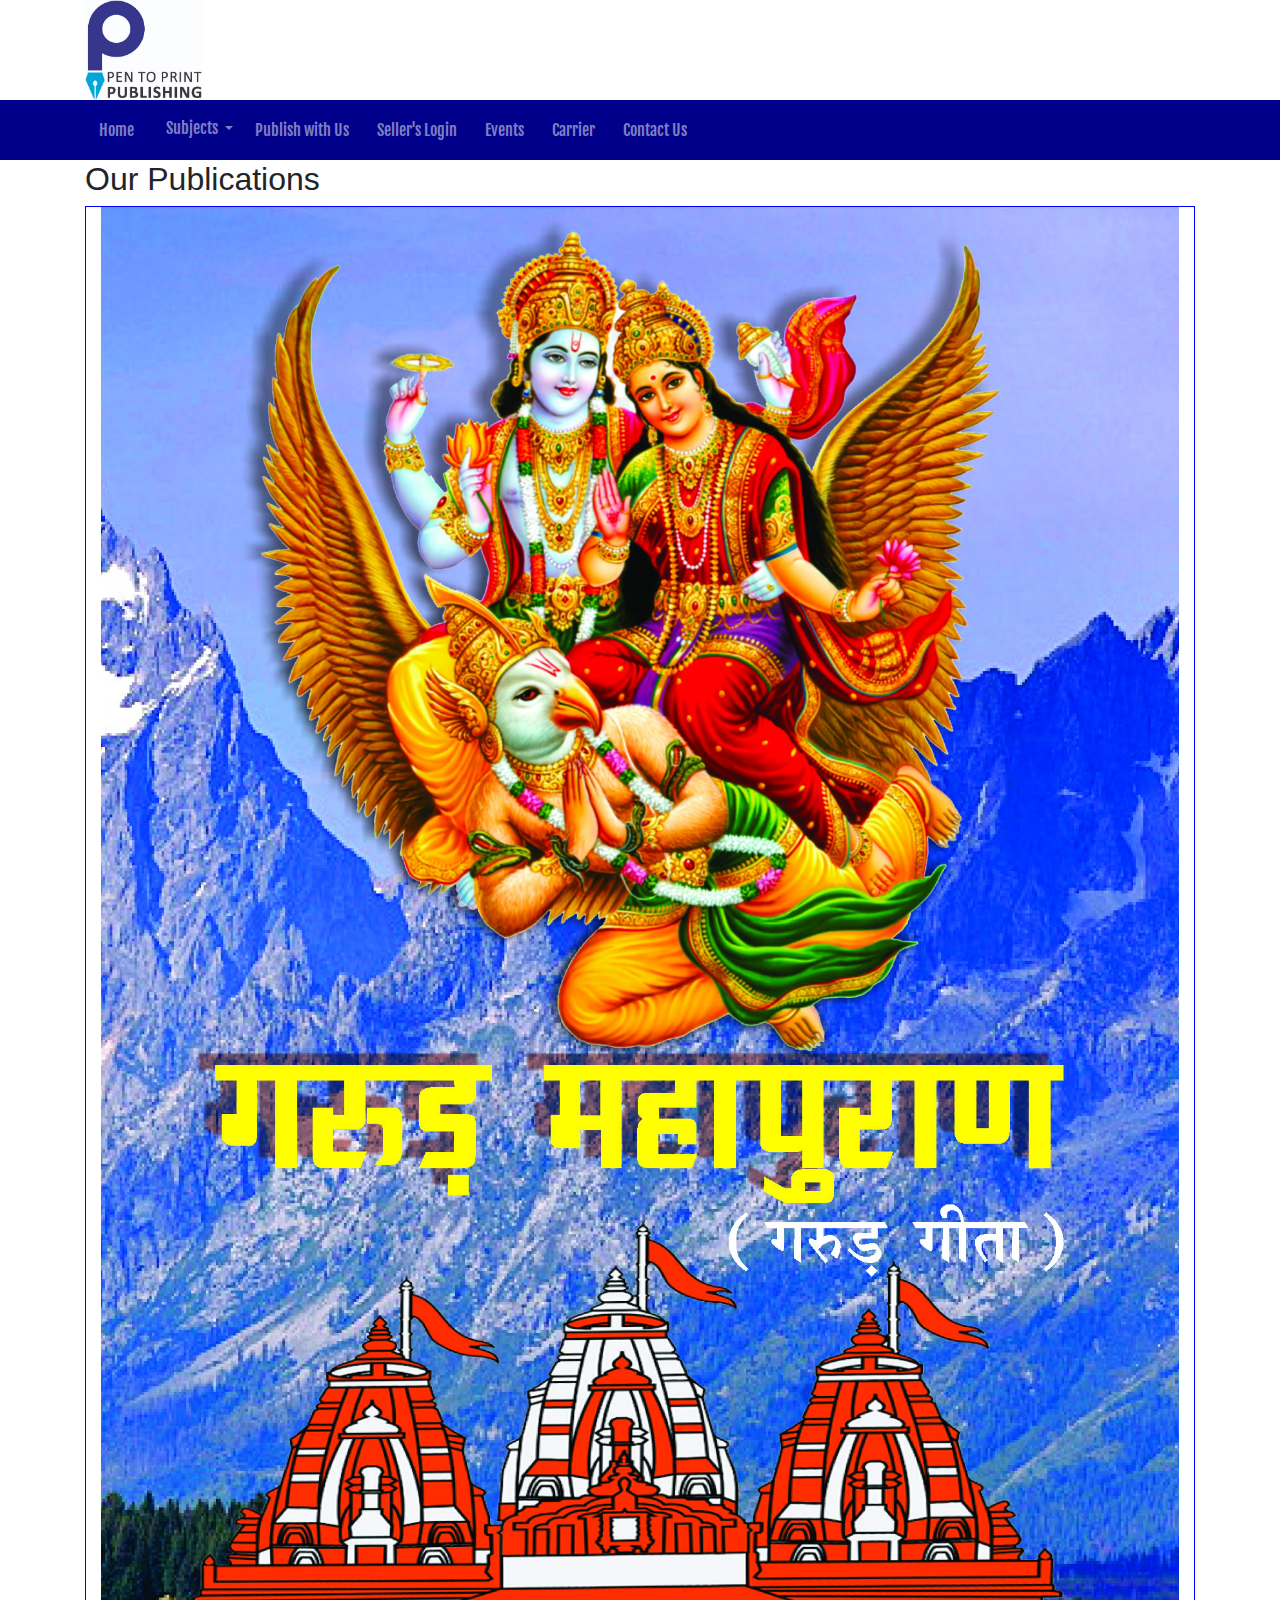
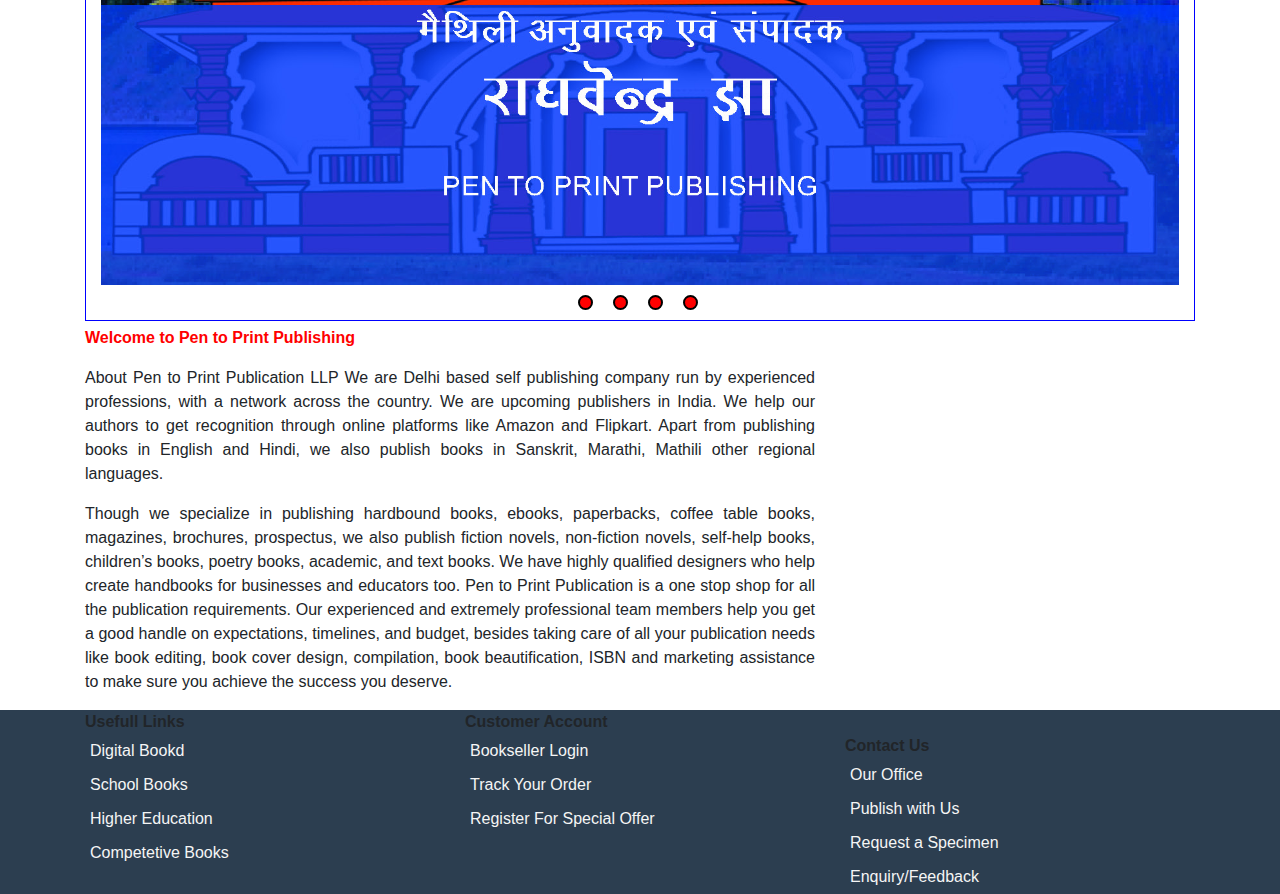
==== public/index.html @ 0af99d88 "Added Images" ====
<!DOCTYPE html>
<html lang="en">

<head>
    <meta charset="UTF-8">
    <meta name="viewport" content="width=device-width, initial-scale=1.0">
    <meta http-equiv="X-UA-Compatible" content="ie=edge">
    <link rel="stylesheet" href="https://cdnjs.cloudflare.com/ajax/libs/font-awesome/4.7.0/css/font-awesome.min.css">
    <script src="https://ajax.googleapis.com/ajax/libs/jquery/3.4.1/jquery.min.js"></script>
    <link rel="stylesheet" href="https://maxcdn.bootstrapcdn.com/bootstrap/4.3.1/css/bootstrap.min.css" />
    <script src="https://cdnjs.cloudflare.com/ajax/libs/popper.js/1.14.7/umd/popper.min.js"></script>
    <script src="https://maxcdn.bootstrapcdn.com/bootstrap/4.3.1/js/bootstrap.min.js"></script>
    <link rel="stylesheet" href="../src/style/index.css">
    <script src="../src/js/index.js"></script>
    <title>Welcome, to Pen To Print</title>
</head>

<body>

    <header>
        <div class="container">

            <img src="/src/img/logo.jpg" class="img-fluid" style="height:100px" />

        </div>

        <!-- NavBar -->
        <nav id="nav" class="navbar navbar-dark navbar-expand-md sticky-top bg-check">
            <div class="container">
                <button class="navbar-toggler" type="button" data-toggle="collapse" data-target="#Navbar">
                    <span class="navbar-toggler-icon"></span>
                </button>

                <div class="collapse navbar-collapse navbar-fixed-top " id="Navbar">
                    <ul class="navbar-nav mr-auto">
                        <li class="nav-item ">
                            <a href="./index.html" class="nav-link ">
                                Home
                            </a>
                        </li>

                        <li class="nav-item dropdown" style="margin:0px 0px 0px 10px;">
                            <a class="nav-link dropdown-toggle" href="#" id="navbarDropdown" role="button"
                                data-toggle="dropdown" aria-haspopup="true" aria-expanded="false">
                                Subjects
                            </a>
                            <div class="dropdown-menu" aria-labelledby="navbarDropdown">
                                <div class="long-drop">
                                    <div>
                                        <a class="dropdown-item" href="#">Astronomy</a>
                                        <a class="dropdown-item" href="#">Behavioral Sciences</a>
                                        <a class="dropdown-item" href="#">Biomedical Sciences</a>
                                        <a class="dropdown-item" href="#">Businesses & Management</a>
                                        <a class="dropdown-item" href="#">Chemistry</a>
                                        <a class="dropdown-item" href="#">Climate</a>
                                        <a class="dropdown-item" href="#">Computer Science</a>
                                    </div>
                                    <div>
                                        <a class="dropdown-item" href="#">Earth Sciences</a>
                                        <a class="dropdown-item" href="#">Economics</a>
                                        <a class="dropdown-item" href="#">Education & Languages</a>
                                        <a class="dropdown-item" href="#">Energy</a>
                                        <a class="dropdown-item" href="#">Engineering</a>
                                        <a class="dropdown-item" href="#">Enviormental Sciences</a>
                                        <a class="dropdown-item" href="#">Food Science & Nutriton</a>
                                    </div>
                                    <div>
                                        <a class="dropdown-item" href="#">Geography</a>
                                        <a class="dropdown-item" href="#">Law</a>
                                        <a class="dropdown-item" href="#">Life Sciences</a>
                                        <a class="dropdown-item" href="#">Materials</a>
                                        <a class="dropdown-item" href="#">Mathamatics</a>
                                        <a class="dropdown-item" href="#">Medicine</a>
                                        <a class="dropdown-item" href="#">Philosophy</a>
                                    </div>
                                    <div>
                                        <a class="dropdown-item" href="#">Physics</a>
                                        <a class="dropdown-item" href="#">Popular Sciences</a>
                                        <a class="dropdown-item" href="#">Public Health</a>
                                        <a class="dropdown-item" href="#">Social Sciences</a>
                                        <a class="dropdown-item" href="#">Statics</a>
                                        <a class="dropdown-item" href="#">Water</a>
                                    </div>

                                </div>
                            </div>
                        </li>

                        <li class="nav-item ">
                            <a href="./index.html" class="nav-link ">
                                Publish with Us
                            </a>
                        </li>
                        <li class="nav-item ">
                            <a href="./index.html" class="nav-link ">
                                Seller's Login
                            </a>
                        </li>

                        <li class="nav-item ">
                            <a href="./index.html" class="nav-link ">
                                Events
                            </a>
                        </li>
                        <li class="nav-item ">
                            <a href="./index.html" class="nav-link ">
                                Carrier
                            </a>
                        </li>
                        <li class="nav-item ">
                            <a href="./index.html" class="nav-link ">
                                Contact Us
                            </a>
                        </li>
                    </ul>
                </div>
            </div>
        </nav>
    </header>
    <!-- NavBar -->
    <main class="container">
        <h2>Our Publications</h2>
        <div class="banner container">
            <img id="banner" src="../src/img/book1.jpg" class="img-fluid">
            <div class="row">
                <div class="col-5 invisible"></div>
                <div class="imgposition1"> </div>
                <div class="imgposition2"> </div>
                <div class="imgposition3"> </div>
                <div class="imgposition4"> </div>
                <div class="col-4 invisible"></div>
            </div>
        </div>
        <div class="aboutus row">
            <div class="col-md-8 col-12">
                <p class="head">Welcome to Pen to Print Publishing</p>

                <!-- About section  -->
                <p>
                    About Pen to Print Publication LLP We are Delhi based self publishing company run by experienced
                    professions, with a network across the country. We are upcoming publishers in India. We help our
                    authors to get recognition through online platforms like
                    Amazon and Flipkart. Apart from publishing books in English and Hindi, we also publish books in
                    Sanskrit, Marathi, Mathili other regional languages.
                </p>
                <p>
                    Though we specialize in publishing hardbound books, ebooks, paperbacks, coffee table books,
                    magazines, brochures, prospectus, we also publish fiction novels, non-fiction novels, self-help
                    books, children’s books, poetry books, academic, and text books.
                    We have highly qualified designers who help create handbooks for businesses and educators too. Pen
                    to Print Publication is a one stop shop for all the publication requirements. Our experienced and
                    extremely professional team members help you
                    get a good handle on expectations, timelines, and budget, besides taking care of all your
                    publication needs like book editing, book cover design, compilation, book beautification, ISBN and
                    marketing assistance to make sure you achieve the success
                    you deserve.
                </p>
                <!-- About section  -->

            </div>


        </div>
    </main>

    <footer id="full-footer">
        <div class="container">
            <div class="row">
                <div class="col-4 ">
                    <b>Usefull Links</b> <br>

                    <a href="#">Digital Bookd</a>
                    <a href="#">School Books</a>
                    <a href="#">Higher Education</a>
                    <a href="#">Competetive Books</a>

                </div>
                <div class="col-4">
                    <b>Customer Account</b> <br>
                    <a href="#">Bookseller Login</a>
                    <a href="#">Track Your Order</a>
                    <a href="#">Register For Special Offer</a>
                </div>
                <div class="col-4">
                    <br>
                    <b>Contact Us</b> <br>
                    <a href="#">Our Office</a>
                    <a href="#">Publish with Us </a>
                    <a href="#">Request a Specimen</a>
                    <a href="#">Enquiry/Feedback</a>
                </div>
            </div>
        </div>
    </footer>

</body>

</html>
---- src/style/index.css ----
@import url("https://fonts.googleapis.com/css?family=Fjalla+One&display=swap");
li {
	margin-left: 30px;
}

li:last-child() {
	margin-left: 0px;
}

.head {
	color: red;
	font-weight: bold;
}

nav {
	background-color: darkblue;

	font-family: "Fjalla One", sans-serif;
}

.banner {
	margin: 5px 0px;
	height: fit-content;
	border: 0.5px solid blue;
}

.banner > div > div {
	background: red;
	margin: 10px;
	border: 2px solid black;
	border-radius: 999px;
	height: 15px;
	width: 15px;
}

p {
	text-align: justify;
}

.dropdown-item:hover {
	background-color: dodgerblue;
	color: #fff;
	border-radius: 5px;
}

#full-footer {
	background-color: #2c3e50;
}

#full-footer > div > div > div > a {
	display: block;
	padding: 5px;
	color: whitesmoke;
}

.bg-check{
	background: darkblue;
}

@media (min-width: 768px) {
	.long-drop {
		font-size: 15px;
		width: 580px;
		display: flex;
		flex-wrap: wrap;
	}
	.dropdown-item {
		padding: 5px 10px;
	}
	.nav-item {
		margin: 2px 6px;
	}
}

@media (max-width: 1080px) {
	.nav-link {
		font-size: 15px;
	}
	#nav {
		padding: 5px 10px;
	}
}
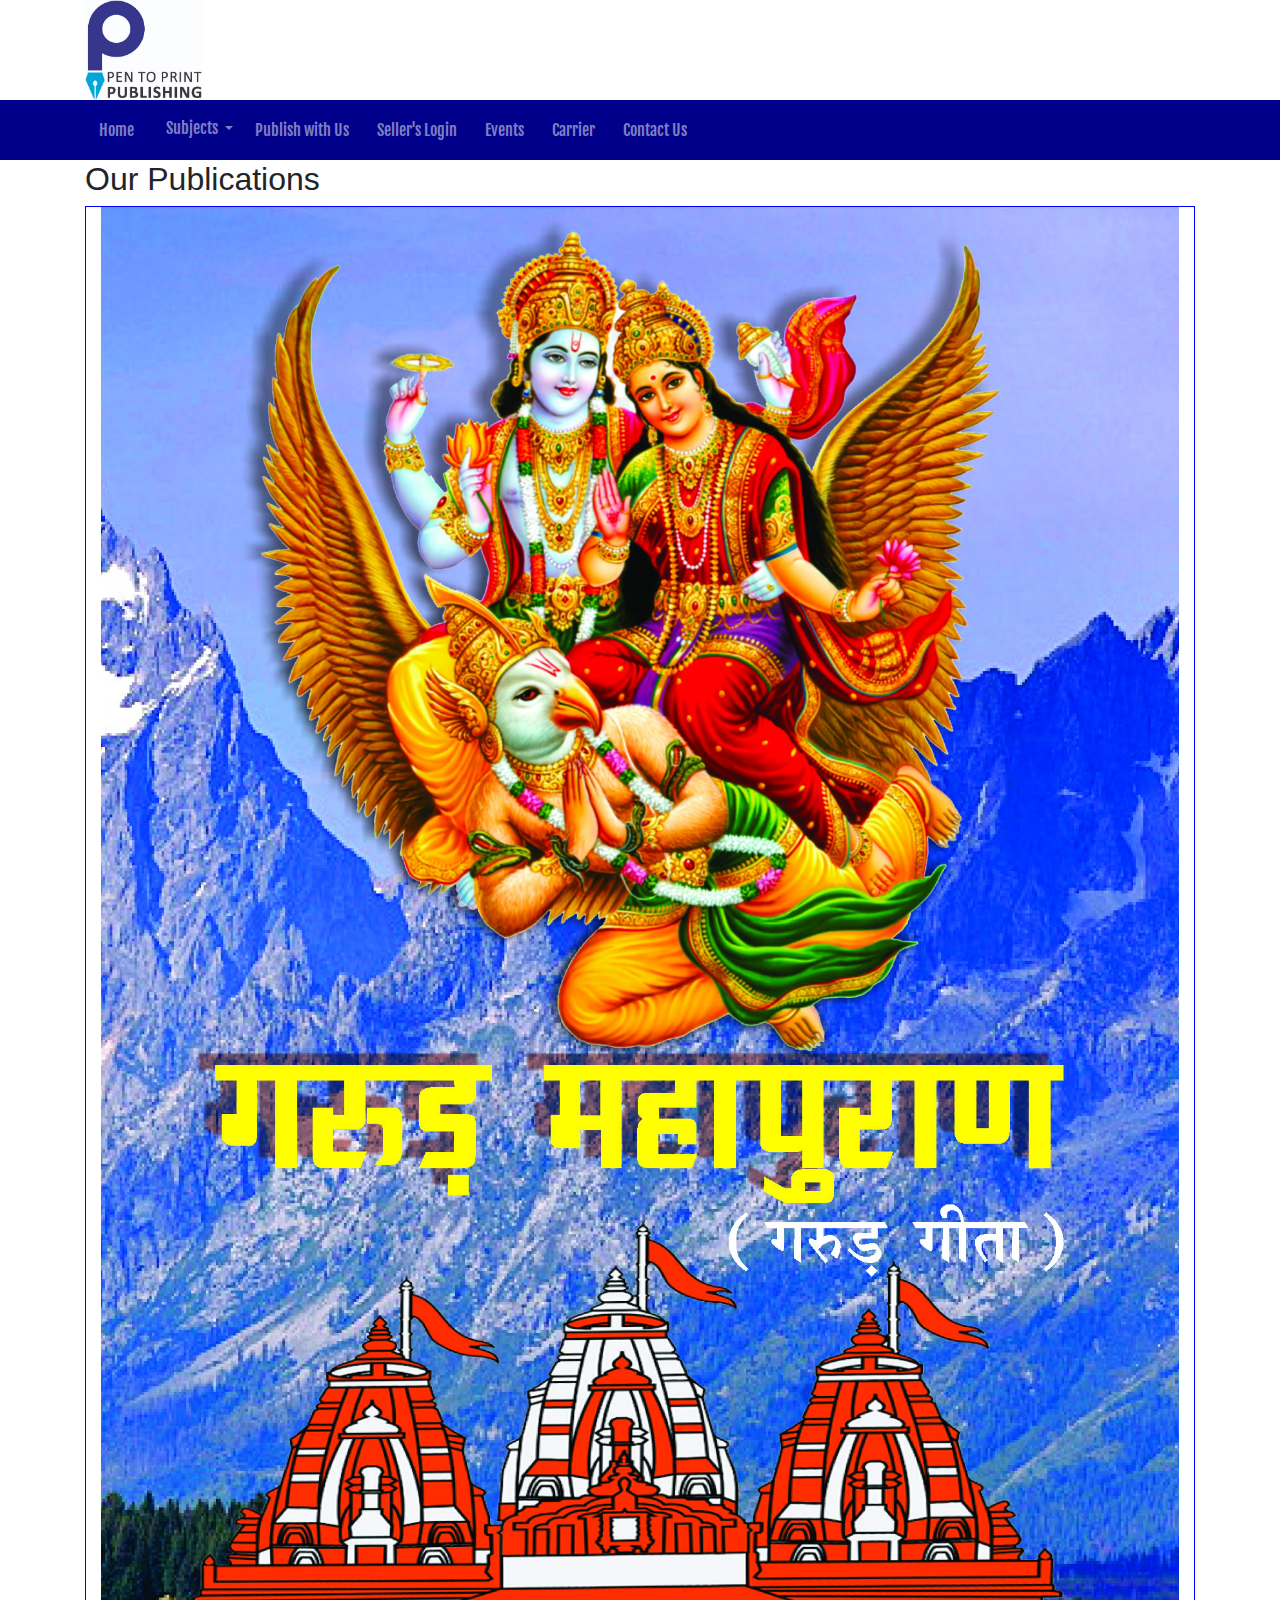
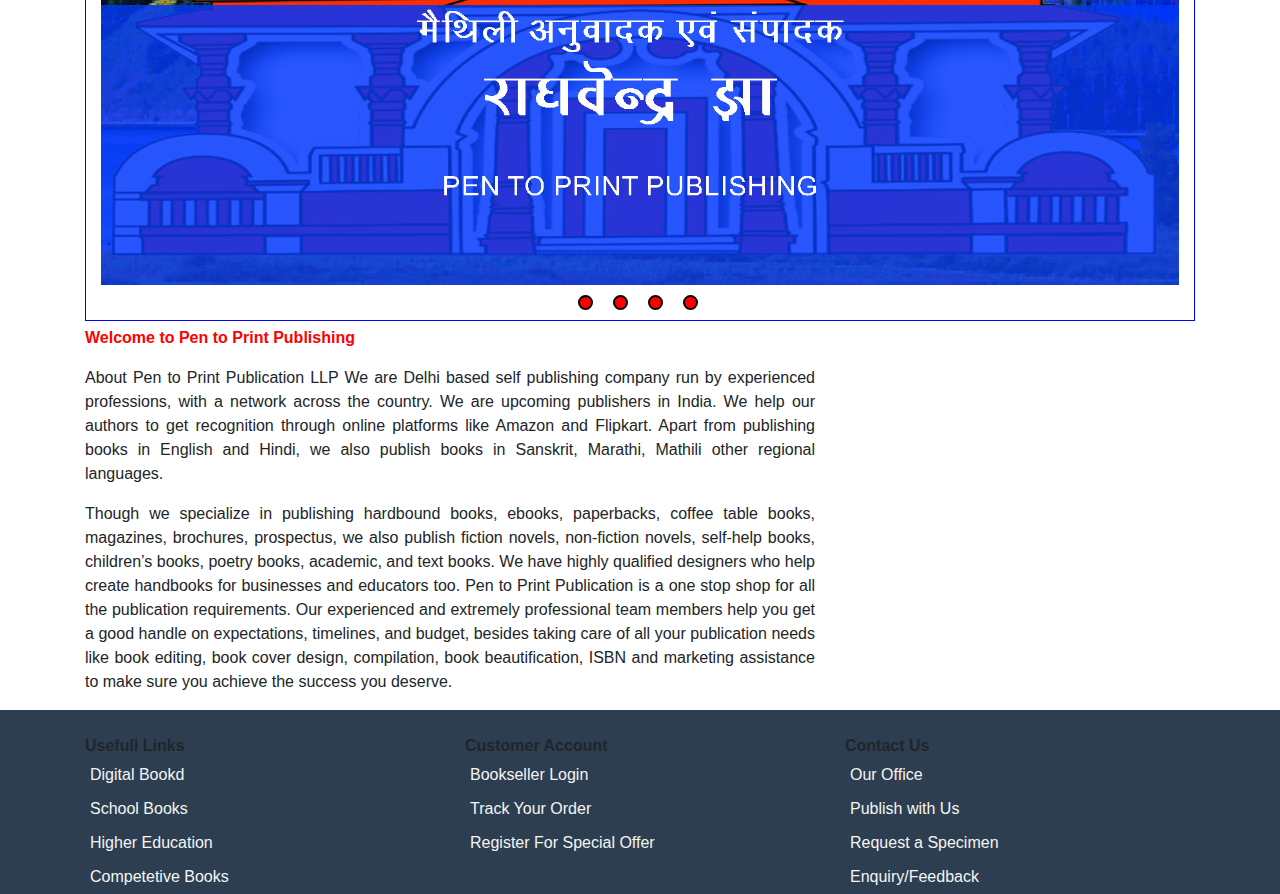
==== commit a5825427: "folder structure changed" ====
--- a/public/index.html
+++ b/public/index.html
@@ -167,8 +167,8 @@
         <div class="container">
             <div class="row">
                 <div class="col-4 ">
+                    <br>
                     <b>Usefull Links</b> <br>
-
                     <a href="#">Digital Bookd</a>
                     <a href="#">School Books</a>
                     <a href="#">Higher Education</a>
@@ -176,6 +176,7 @@
 
                 </div>
                 <div class="col-4">
+                    <br>
                     <b>Customer Account</b> <br>
                     <a href="#">Bookseller Login</a>
                     <a href="#">Track Your Order</a>
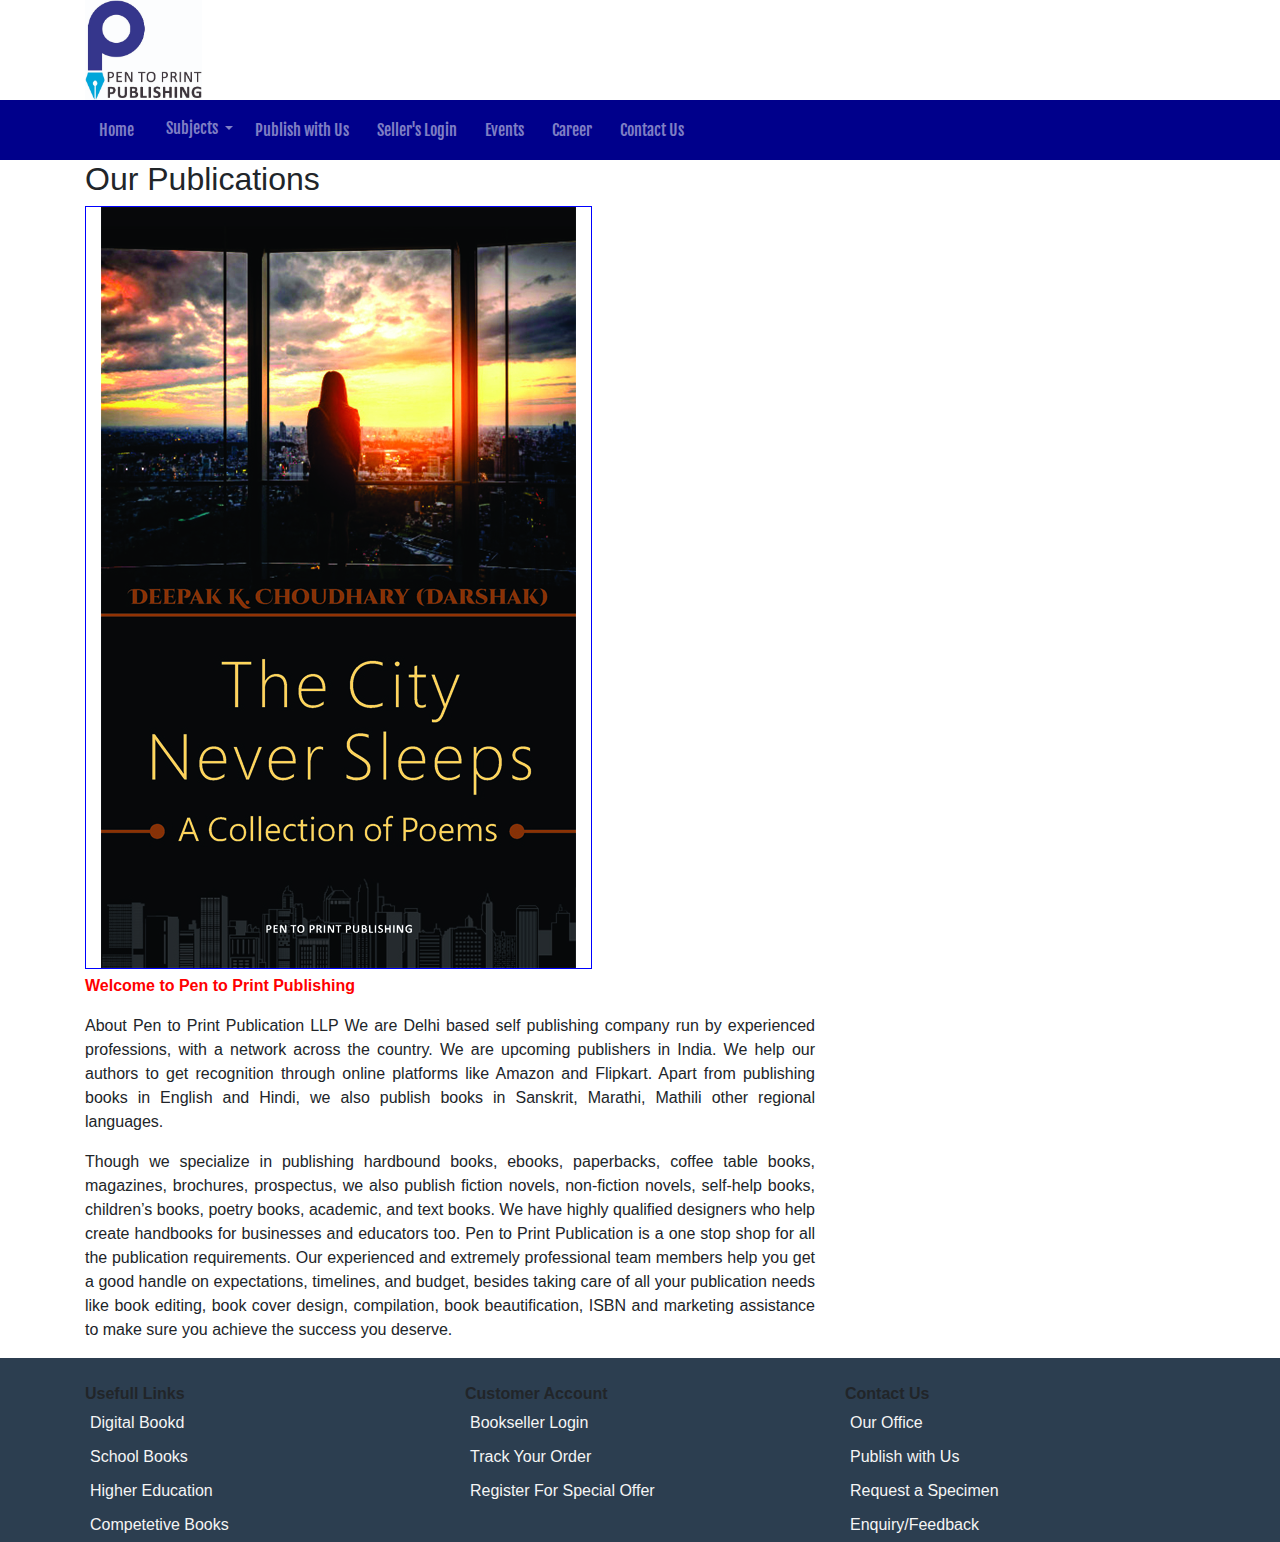
==== commit 81bc6d69: "minor" ====
--- a/public/index.html
+++ b/public/index.html
@@ -10,8 +10,8 @@
     <link rel="stylesheet" href="https://maxcdn.bootstrapcdn.com/bootstrap/4.3.1/css/bootstrap.min.css" />
     <script src="https://cdnjs.cloudflare.com/ajax/libs/popper.js/1.14.7/umd/popper.min.js"></script>
     <script src="https://maxcdn.bootstrapcdn.com/bootstrap/4.3.1/js/bootstrap.min.js"></script>
-    <link rel="stylesheet" href="../src/style/index.css">
-    <script src="../src/js/index.js"></script>
+    <link rel="stylesheet" href="./src/style/index.css">
+    <script src="./src/js/index.js"></script>
     <title>Welcome, to Pen To Print</title>
 </head>
 
@@ -20,7 +20,7 @@
     <header>
         <div class="container">
 
-            <img src="/src/img/logo.jpg" class="img-fluid" style="height:100px" />
+            <img src="./src/img/logo.jpg" class="img-fluid" style="height:100px" />
 
         </div>
 
@@ -104,11 +104,11 @@
                         </li>
                         <li class="nav-item ">
                             <a href="./index.html" class="nav-link ">
-                                Carrier
+                                Career
                             </a>
                         </li>
                         <li class="nav-item ">
-                            <a href="./index.html" class="nav-link ">
+                            <a href="./contactus.html" class="nav-link ">
                                 Contact Us
                             </a>
                         </li>
@@ -121,15 +121,9 @@
     <main class="container">
         <h2>Our Publications</h2>
         <div class="banner container">
-            <img id="banner" src="../src/img/book1.jpg" class="img-fluid">
-            <div class="row">
-                <div class="col-5 invisible"></div>
-                <div class="imgposition1"> </div>
-                <div class="imgposition2"> </div>
-                <div class="imgposition3"> </div>
-                <div class="imgposition4"> </div>
-                <div class="col-4 invisible"></div>
-            </div>
+            <img id="banner" src="./src/img/book1.jpg" class="img-fluid">
+        </div>
+
         </div>
         <div class="aboutus row">
             <div class="col-md-8 col-12">
--- a/public/src/style/index.css
+++ b/public/src/style/index.css
@@ -0,0 +1,83 @@
+@import url("https://fonts.googleapis.com/css?family=Fjalla+One&display=swap");
+li {
+	margin-left: 30px;
+}
+
+li:last-child() {
+	margin-left: 0px;
+}
+
+.head {
+	color: red;
+	font-weight: bold;
+}
+
+nav {
+	background-color: darkblue;
+
+	font-family: "Fjalla One", sans-serif;
+}
+
+.banner {
+	margin: 5px 0px;
+	height: fit-content;
+	border: 0.5px solid blue;
+	width: fit-content;
+}
+
+.banner > div > div {
+	background: red;
+	margin: 10px;
+	border: 2px solid black;
+	border-radius: 999px;
+	height: 15px;
+	width: 15px;
+}
+
+p {
+	text-align: justify;
+}
+
+.dropdown-item:hover {
+	background-color: dodgerblue;
+	color: #fff;
+	border-radius: 5px;
+}
+
+#full-footer {
+	background-color: #2c3e50;
+}
+
+#full-footer > div > div > div > a {
+	display: block;
+	padding: 5px;
+	color: whitesmoke;
+}
+
+.bg-check{
+	background: darkblue;
+}
+
+@media (min-width: 768px) {
+	.long-drop {
+		font-size: 15px;
+		width: 580px;
+		display: flex;
+		flex-wrap: wrap;
+	}
+	.dropdown-item {
+		padding: 5px 10px;
+	}
+	.nav-item {
+		margin: 2px 6px;
+	}
+}
+
+@media (max-width: 1080px) {
+	.nav-link {
+		font-size: 15px;
+	}
+	#nav {
+		padding: 5px 10px;
+	}
+}
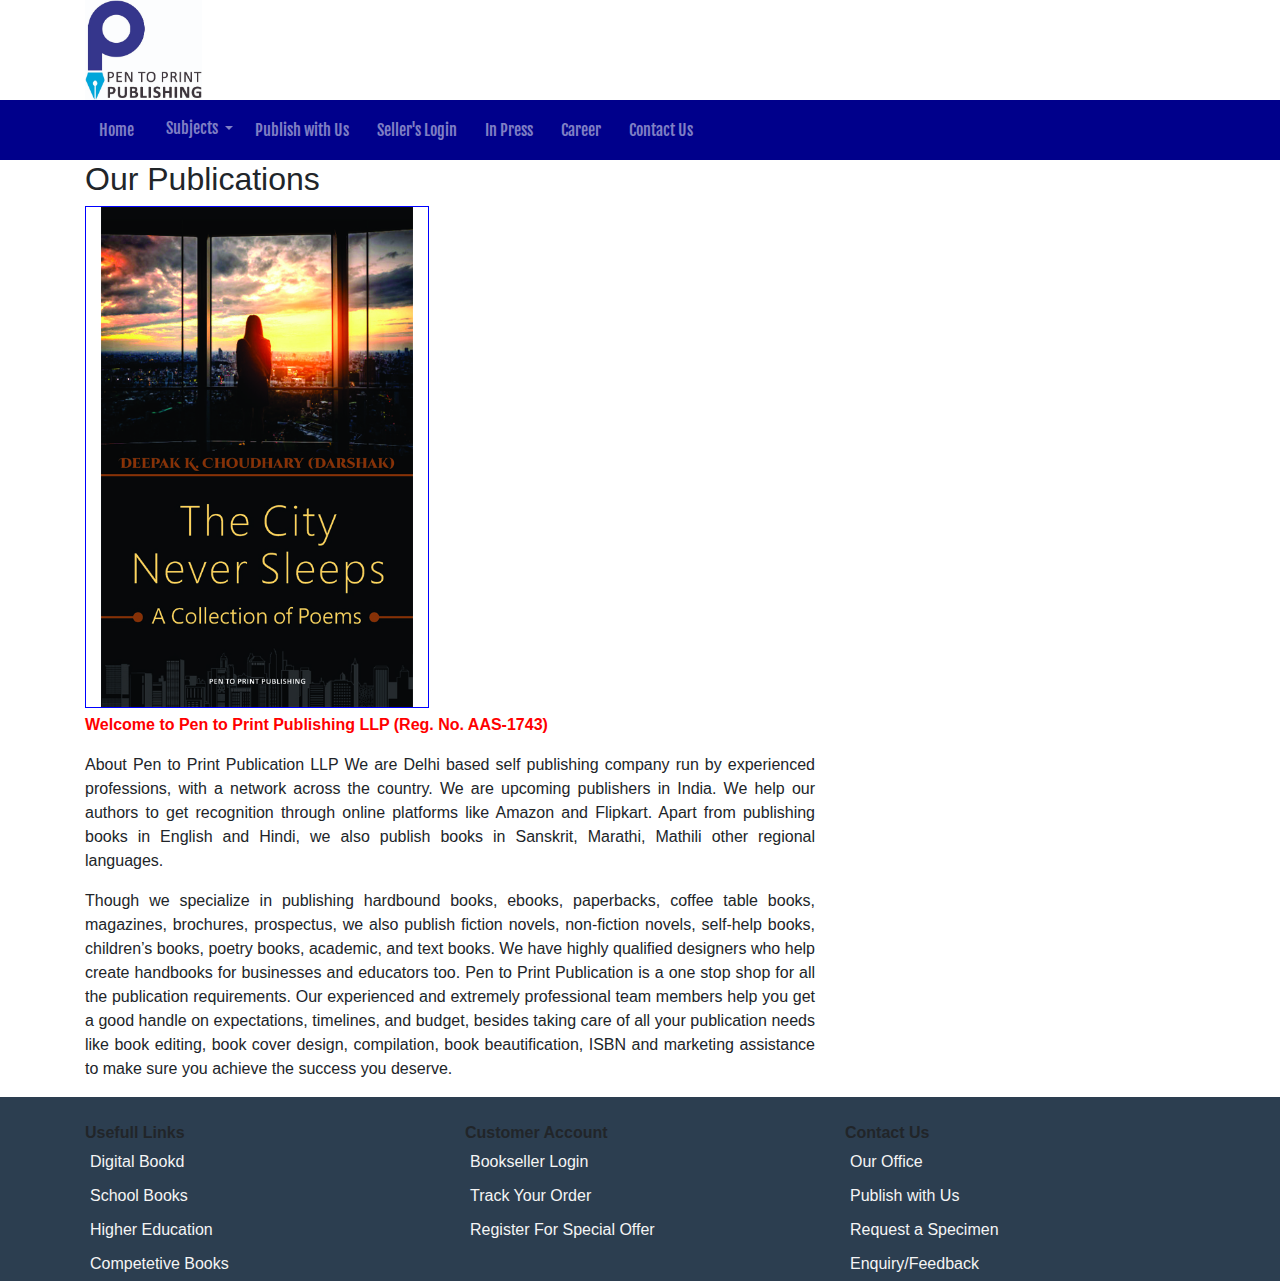
==== commit 3f6da0a4: "Added in-press contactus publish career pages" ====
--- a/public/index.html
+++ b/public/index.html
@@ -16,118 +16,26 @@
 </head>
 
 <body>
+    <div id="nav-placeholder">
 
-    <header>
-        <div class="container">
+    </div>
 
-            <img src="./src/img/logo.jpg" class="img-fluid" style="height:100px" />
+    <script>
+        $(function () {
+            $("#nav-placeholder").load("./assets/navbar.html");
+        });
+    </script>
 
-        </div>
-
-        <!-- NavBar -->
-        <nav id="nav" class="navbar navbar-dark navbar-expand-md sticky-top bg-check">
-            <div class="container">
-                <button class="navbar-toggler" type="button" data-toggle="collapse" data-target="#Navbar">
-                    <span class="navbar-toggler-icon"></span>
-                </button>
-
-                <div class="collapse navbar-collapse navbar-fixed-top " id="Navbar">
-                    <ul class="navbar-nav mr-auto">
-                        <li class="nav-item ">
-                            <a href="./index.html" class="nav-link ">
-                                Home
-                            </a>
-                        </li>
-
-                        <li class="nav-item dropdown" style="margin:0px 0px 0px 10px;">
-                            <a class="nav-link dropdown-toggle" href="#" id="navbarDropdown" role="button"
-                                data-toggle="dropdown" aria-haspopup="true" aria-expanded="false">
-                                Subjects
-                            </a>
-                            <div class="dropdown-menu" aria-labelledby="navbarDropdown">
-                                <div class="long-drop">
-                                    <div>
-                                        <a class="dropdown-item" href="#">Astronomy</a>
-                                        <a class="dropdown-item" href="#">Behavioral Sciences</a>
-                                        <a class="dropdown-item" href="#">Biomedical Sciences</a>
-                                        <a class="dropdown-item" href="#">Businesses & Management</a>
-                                        <a class="dropdown-item" href="#">Chemistry</a>
-                                        <a class="dropdown-item" href="#">Climate</a>
-                                        <a class="dropdown-item" href="#">Computer Science</a>
-                                    </div>
-                                    <div>
-                                        <a class="dropdown-item" href="#">Earth Sciences</a>
-                                        <a class="dropdown-item" href="#">Economics</a>
-                                        <a class="dropdown-item" href="#">Education & Languages</a>
-                                        <a class="dropdown-item" href="#">Energy</a>
-                                        <a class="dropdown-item" href="#">Engineering</a>
-                                        <a class="dropdown-item" href="#">Enviormental Sciences</a>
-                                        <a class="dropdown-item" href="#">Food Science & Nutriton</a>
-                                    </div>
-                                    <div>
-                                        <a class="dropdown-item" href="#">Geography</a>
-                                        <a class="dropdown-item" href="#">Law</a>
-                                        <a class="dropdown-item" href="#">Life Sciences</a>
-                                        <a class="dropdown-item" href="#">Materials</a>
-                                        <a class="dropdown-item" href="#">Mathamatics</a>
-                                        <a class="dropdown-item" href="#">Medicine</a>
-                                        <a class="dropdown-item" href="#">Philosophy</a>
-                                    </div>
-                                    <div>
-                                        <a class="dropdown-item" href="#">Physics</a>
-                                        <a class="dropdown-item" href="#">Popular Sciences</a>
-                                        <a class="dropdown-item" href="#">Public Health</a>
-                                        <a class="dropdown-item" href="#">Social Sciences</a>
-                                        <a class="dropdown-item" href="#">Statics</a>
-                                        <a class="dropdown-item" href="#">Water</a>
-                                    </div>
-
-                                </div>
-                            </div>
-                        </li>
-
-                        <li class="nav-item ">
-                            <a href="./index.html" class="nav-link ">
-                                Publish with Us
-                            </a>
-                        </li>
-                        <li class="nav-item ">
-                            <a href="./index.html" class="nav-link ">
-                                Seller's Login
-                            </a>
-                        </li>
-
-                        <li class="nav-item ">
-                            <a href="./index.html" class="nav-link ">
-                                Events
-                            </a>
-                        </li>
-                        <li class="nav-item ">
-                            <a href="./index.html" class="nav-link ">
-                                Career
-                            </a>
-                        </li>
-                        <li class="nav-item ">
-                            <a href="./contactus.html" class="nav-link ">
-                                Contact Us
-                            </a>
-                        </li>
-                    </ul>
-                </div>
-            </div>
-        </nav>
-    </header>
-    <!-- NavBar -->
     <main class="container">
         <h2>Our Publications</h2>
         <div class="banner container">
-            <img id="banner" src="./src/img/book1.jpg" class="img-fluid">
+            <img id="banner" src="./src/img/book1.jpg" style="height:500px" class="img-fluid">
         </div>
 
         </div>
         <div class="aboutus row">
             <div class="col-md-8 col-12">
-                <p class="head">Welcome to Pen to Print Publishing</p>
+                <p class="head">Welcome to Pen to Print Publishing LLP (Reg. No. AAS-1743)</p>
 
                 <!-- About section  -->
                 <p>
@@ -157,36 +65,12 @@
         </div>
     </main>
 
-    <footer id="full-footer">
-        <div class="container">
-            <div class="row">
-                <div class="col-4 ">
-                    <br>
-                    <b>Usefull Links</b> <br>
-                    <a href="#">Digital Bookd</a>
-                    <a href="#">School Books</a>
-                    <a href="#">Higher Education</a>
-                    <a href="#">Competetive Books</a>
-
-                </div>
-                <div class="col-4">
-                    <br>
-                    <b>Customer Account</b> <br>
-                    <a href="#">Bookseller Login</a>
-                    <a href="#">Track Your Order</a>
-                    <a href="#">Register For Special Offer</a>
-                </div>
-                <div class="col-4">
-                    <br>
-                    <b>Contact Us</b> <br>
-                    <a href="#">Our Office</a>
-                    <a href="#">Publish with Us </a>
-                    <a href="#">Request a Specimen</a>
-                    <a href="#">Enquiry/Feedback</a>
-                </div>
-            </div>
-        </div>
-    </footer>
+    <div id="footer"></div>
+    <script>
+        $(function () {
+            $("#footer").load("./assets/footer.html");
+        });
+    </script>
 
 </body>
 
--- a/public/src/style/index.css
+++ b/public/src/style/index.css
@@ -13,14 +13,12 @@
 }
 
 nav {
-	background-color: darkblue;
 
 	font-family: "Fjalla One", sans-serif;
 }
 
 .banner {
 	margin: 5px 0px;
-	height: fit-content;
 	border: 0.5px solid blue;
 	width: fit-content;
 }
@@ -58,6 +56,15 @@
 	background: darkblue;
 }
 
+.text-nm{
+	color:black;
+}
+
+.img-md{
+	height: 500px;
+}
+
+
 @media (min-width: 768px) {
 	.long-drop {
 		font-size: 15px;
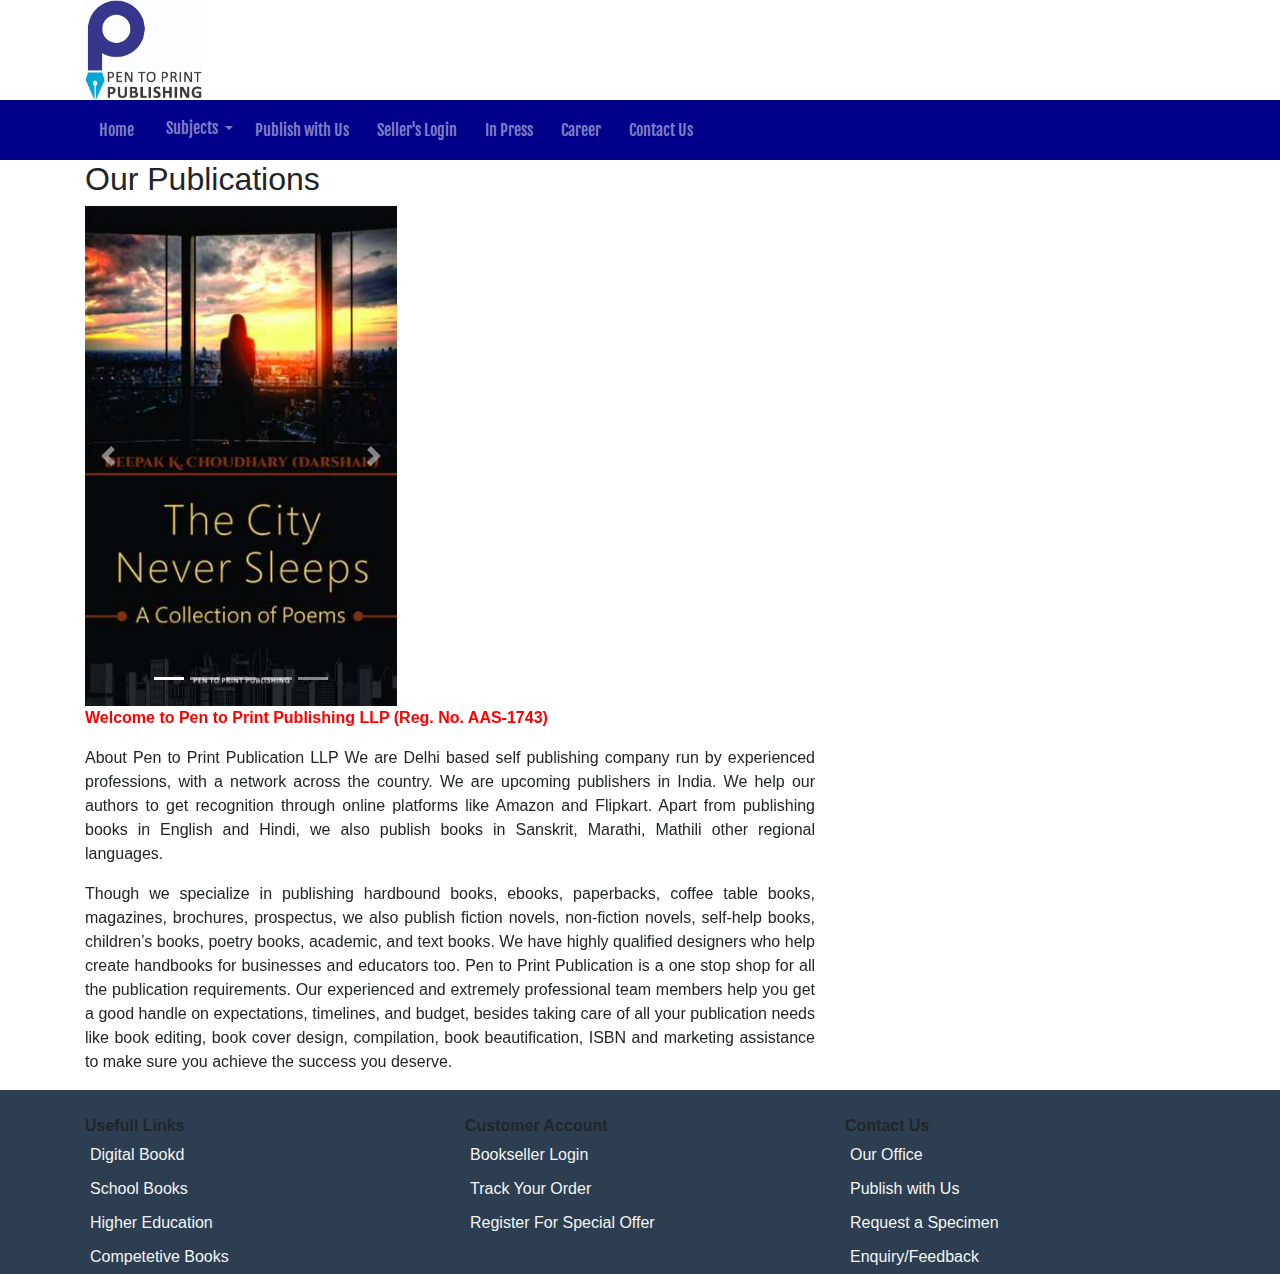
==== commit 4f747651: "carousel added old removed" ====
--- a/public/index.html
+++ b/public/index.html
@@ -28,10 +28,40 @@
 
     <main class="container">
         <h2>Our Publications</h2>
-        <div class="banner container">
-            <img id="banner" src="./src/img/book1.jpg" style="height:500px" class="img-fluid">
+        <div id="carouselExampleIndicators" class="carousel slide" data-ride="carousel" style="width: fit-content;">
+            <ol class="carousel-indicators">
+                <li data-target="#carouselExampleIndicators" data-slide-to="0" class="active"></li>
+                <li data-target="#carouselExampleIndicators" data-slide-to="1"></li>
+                <li data-target="#carouselExampleIndicators" data-slide-to="2"></li>
+                <li data-target="#carouselExampleIndicators" data-slide-to="3"></li>
+                <li data-target="#carouselExampleIndicators" data-slide-to="4"></li>
+            </ol>
+            <div class="carousel-inner pd-5">
+                <div class="carousel-item active">
+                    <img class="d-block img-md img-fluid" src="./src/img/book1.jpg" alt="First slide">
+                </div>
+                <div class="carousel-item">
+                    <img class="d-block img-md img-fluid" src="./src/img/book2.jpg" alt="Second slide">
+                </div>
+                <div class="carousel-item">
+                    <img class="d-block img-md img-fluid" src="./src/img/book3.jpg" alt="Third slide">
+                </div>
+                <div class="carousel-item">
+                    <img class="d-block img-md img-fluid" src="./src/img/book4.jpg" alt="Third slide">
+                </div>
+                <div class="carousel-item">
+                    <img class="d-block img-md img-fluid" src="./src/img/book4.jpg" alt="Third slide">
+                </div>
+            </div>
+            <a class="carousel-control-prev" href="#carouselExampleIndicators" role="button" data-slide="prev">
+                <span class="carousel-control-prev-icon" aria-hidden="true"></span>
+                <span class="sr-only">Previous</span>
+            </a>
+            <a class="carousel-control-next" href="#carouselExampleIndicators" role="button" data-slide="next">
+                <span class="carousel-control-next-icon" aria-hidden="true"></span>
+                <span class="sr-only">Next</span>
+            </a>
         </div>
-
         </div>
         <div class="aboutus row">
             <div class="col-md-8 col-12">
--- a/public/src/style/index.css
+++ b/public/src/style/index.css
@@ -1,4 +1,4 @@
-@import url("https://fonts.googleapis.com/css?family=Fjalla+One&display=swap");
+@import url('https://fonts.googleapis.com/css?family=Fjalla+One&display=swap');
 li {
 	margin-left: 30px;
 }
@@ -13,8 +13,7 @@
 }
 
 nav {
-
-	font-family: "Fjalla One", sans-serif;
+	font-family: 'Fjalla One', sans-serif;
 }
 
 .banner {
@@ -52,18 +51,17 @@
 	color: whitesmoke;
 }
 
-.bg-check{
+.bg-check {
 	background: darkblue;
 }
 
-.text-nm{
-	color:black;
+.text-nm {
+	color: black;
 }
 
-.img-md{
+.img-md {
 	height: 500px;
 }
-
 
 @media (min-width: 768px) {
 	.long-drop {
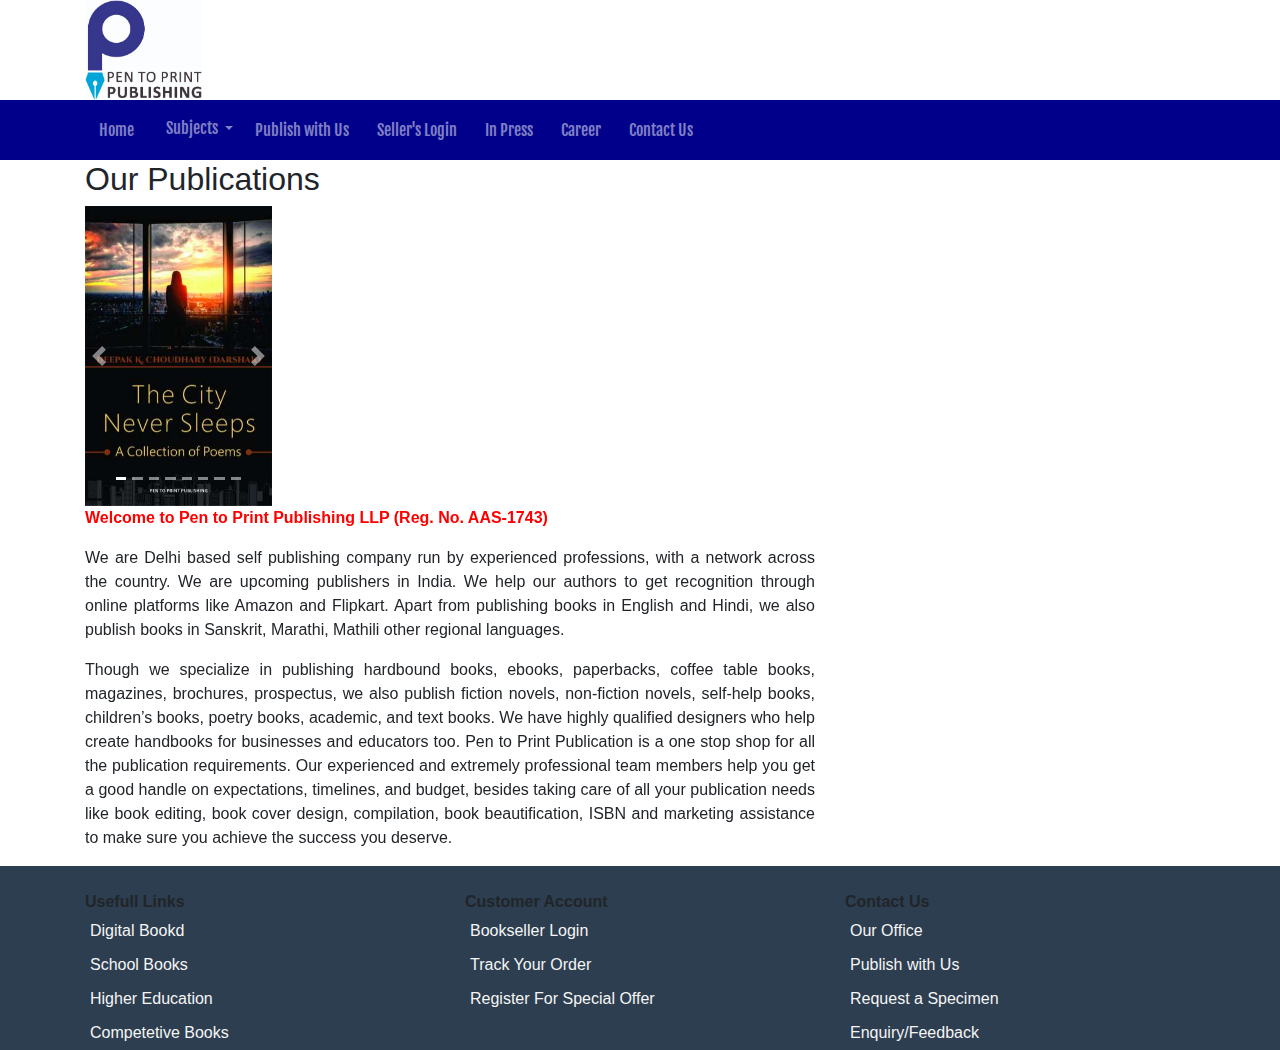
==== commit 39f8de7a: "contact, career page changed and photos added" ====
--- a/public/index.html
+++ b/public/index.html
@@ -35,6 +35,9 @@
                 <li data-target="#carouselExampleIndicators" data-slide-to="2"></li>
                 <li data-target="#carouselExampleIndicators" data-slide-to="3"></li>
                 <li data-target="#carouselExampleIndicators" data-slide-to="4"></li>
+                <li data-target="#carouselExampleIndicators" data-slide-to="5"></li>
+                <li data-target="#carouselExampleIndicators" data-slide-to="6"></li>
+                <li data-target="#carouselExampleIndicators" data-slide-to="7"></li>
             </ol>
             <div class="carousel-inner pd-5">
                 <div class="carousel-item active">
@@ -50,7 +53,16 @@
                     <img class="d-block img-md img-fluid" src="./src/img/book4.jpg" alt="Third slide">
                 </div>
                 <div class="carousel-item">
-                    <img class="d-block img-md img-fluid" src="./src/img/book4.jpg" alt="Third slide">
+                    <img class="d-block img-md img-fluid" src="./src/img/book5.jpg" alt="Third slide">
+                </div>
+                <div class="carousel-item">
+                    <img class="d-block img-md img-fluid" src="./src/img/book6.jpg" alt="Third slide">
+                </div>
+                <div class="carousel-item">
+                    <img class="d-block img-md img-fluid" src="./src/img/book7.jpg" alt="Third slide">
+                </div>
+                <div class="carousel-item">
+                    <img class="d-block img-md img-fluid" src="./src/img/book8.jpg" alt="Third slide">
                 </div>
             </div>
             <a class="carousel-control-prev" href="#carouselExampleIndicators" role="button" data-slide="prev">
@@ -69,7 +81,7 @@
 
                 <!-- About section  -->
                 <p>
-                    About Pen to Print Publication LLP We are Delhi based self publishing company run by experienced
+                    We are Delhi based self publishing company run by experienced
                     professions, with a network across the country. We are upcoming publishers in India. We help our
                     authors to get recognition through online platforms like
                     Amazon and Flipkart. Apart from publishing books in English and Hindi, we also publish books in
--- a/public/src/style/index.css
+++ b/public/src/style/index.css
@@ -60,7 +60,7 @@
 }
 
 .img-md {
-	height: 500px;
+	height: 300px;
 }
 
 @media (min-width: 768px) {
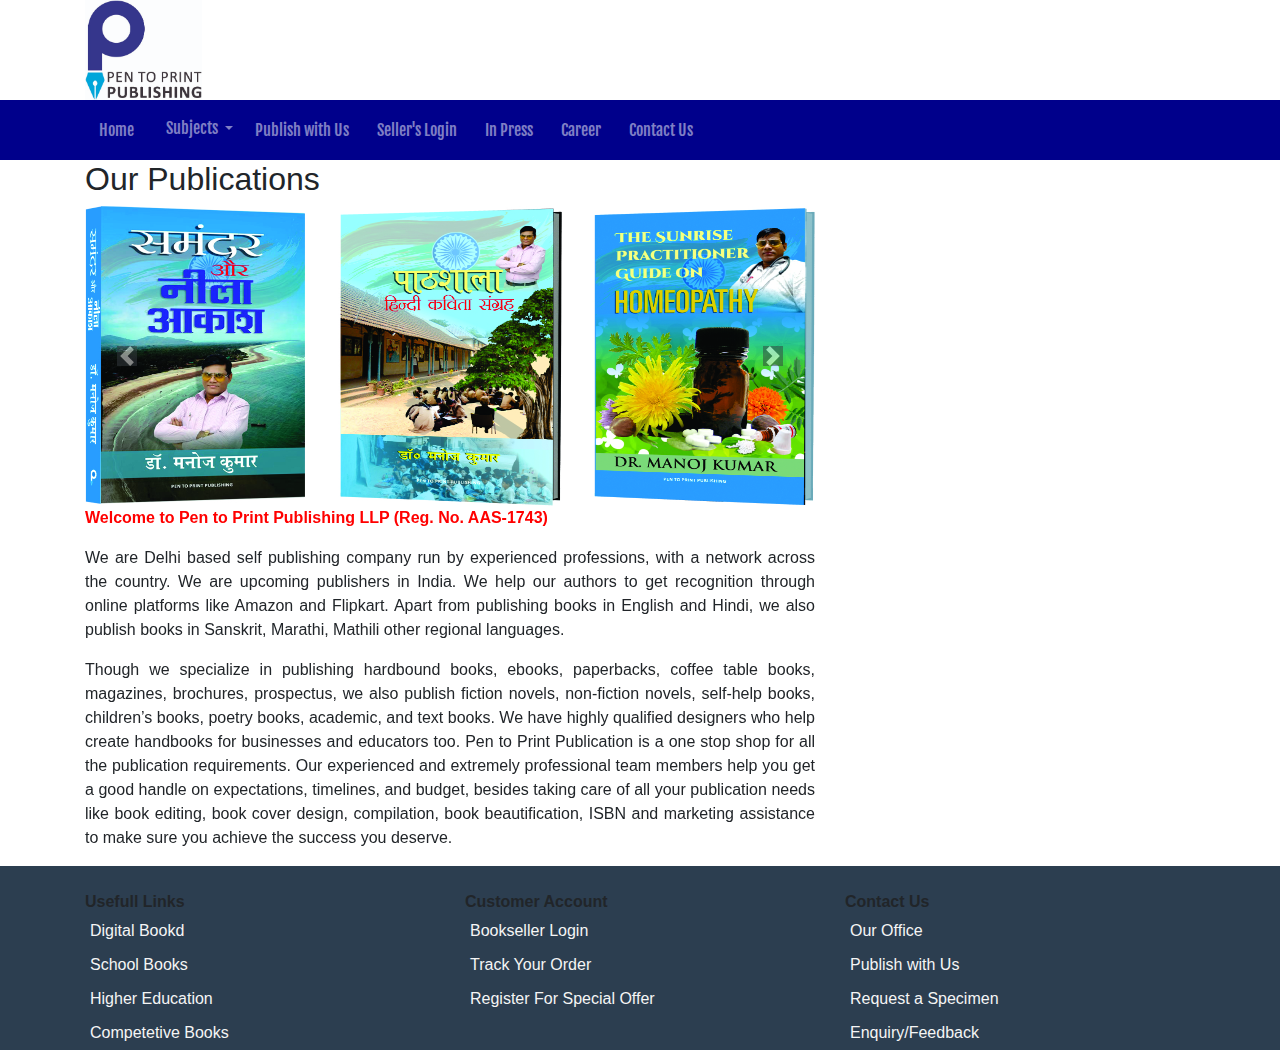
==== commit 7fb4347e: "Added carousel" ====
--- a/public/index.html
+++ b/public/index.html
@@ -17,63 +17,67 @@
 
 <body>
     <div id="nav-placeholder">
-
     </div>
-
     <script>
         $(function () {
             $("#nav-placeholder").load("./assets/navbar.html");
         });
     </script>
-
     <main class="container">
         <h2>Our Publications</h2>
-        <div id="carouselExampleIndicators" class="carousel slide" data-ride="carousel" style="width: fit-content;">
-            <ol class="carousel-indicators">
-                <li data-target="#carouselExampleIndicators" data-slide-to="0" class="active"></li>
-                <li data-target="#carouselExampleIndicators" data-slide-to="1"></li>
-                <li data-target="#carouselExampleIndicators" data-slide-to="2"></li>
-                <li data-target="#carouselExampleIndicators" data-slide-to="3"></li>
-                <li data-target="#carouselExampleIndicators" data-slide-to="4"></li>
-                <li data-target="#carouselExampleIndicators" data-slide-to="5"></li>
-                <li data-target="#carouselExampleIndicators" data-slide-to="6"></li>
-                <li data-target="#carouselExampleIndicators" data-slide-to="7"></li>
-            </ol>
-            <div class="carousel-inner pd-5">
-                <div class="carousel-item active">
-                    <img class="d-block img-md img-fluid" src="./src/img/book1.jpg" alt="First slide">
+        <div class="row">
+            <div id="carouselExampleIndicators" class="carousel slide col-md-8 col-12" data-ride="carousel"
+                style="width:fit-content">
+                <div class="carousel-inner">
+                    <div class="carousel-item active">
+                        <div class="row">
+                            <div class="col-md-4 col-6 pd-2">
+                                <img class="img-fluid img-md" src="./src/img/book8.jpg" alt="image">
+                            </div>
+                            <div class="col-md-4 col-6  pd-2">
+                                <img class="img-fluid img-md" src="./src/img/book7.jpg" alt="image">
+                            </div>
+                            <div class="col-md-4 col-6  pd-2">
+                                <img class="img-fluid img-md" src="./src/img/book6.jpg" alt="image">
+                            </div>
+                        </div>
+                    </div>
+                    <div class="carousel-item">
+                        <div class="row">
+                            <div class="col-md-4 col-6 pd-2">
+                                <img class="img-fluid img-md" src="./src/img/book5.jpg" alt="image">
+                            </div>
+                            <div class="col-md-4 col-6  pd-2">
+                                <img class="img-fluid img-md" src="./src/img/book4.jpg" alt="image">
+                            </div>
+                            <div class="col-md-4 col-6  pd-2">
+                                <img class="img-fluid img-md" src="./src/img/book3.jpg" alt="image">
+                            </div>
+                        </div>
+                    </div>
+                    <div class="carousel-item">
+                        <div class="row">
+                            <div class="col-md-4 col-6  pd-2">
+                                <img class="img-fluid img-md" src="./src/img/book2.jpg" alt="image">
+                            </div>
+                            <div class="col-md-4 col-6  pd-2">
+                                <img class="img-fluid img-md" src="./src/img/book1.jpg" alt="image">
+                            </div>
+                            <div class="col-md-4 col-6  pd-2">
+                                <img class="img-fluid img-md" src="./src/img/book1.jpg" alt="image">
+                            </div>
+                        </div>
+                    </div>
                 </div>
-                <div class="carousel-item">
-                    <img class="d-block img-md img-fluid" src="./src/img/book2.jpg" alt="Second slide">
-                </div>
-                <div class="carousel-item">
-                    <img class="d-block img-md img-fluid" src="./src/img/book3.jpg" alt="Third slide">
-                </div>
-                <div class="carousel-item">
-                    <img class="d-block img-md img-fluid" src="./src/img/book4.jpg" alt="Third slide">
-                </div>
-                <div class="carousel-item">
-                    <img class="d-block img-md img-fluid" src="./src/img/book5.jpg" alt="Third slide">
-                </div>
-                <div class="carousel-item">
-                    <img class="d-block img-md img-fluid" src="./src/img/book6.jpg" alt="Third slide">
-                </div>
-                <div class="carousel-item">
-                    <img class="d-block img-md img-fluid" src="./src/img/book7.jpg" alt="Third slide">
-                </div>
-                <div class="carousel-item">
-                    <img class="d-block img-md img-fluid" src="./src/img/book8.jpg" alt="Third slide">
-                </div>
+                <a class="carousel-control-prev" href="#carouselExampleIndicators" role="button" data-slide="prev">
+                    <span class="carousel-control-prev-icon bg-dark" aria-hidden="true"></span>
+                    <span class="sr-only">Previous</span>
+                </a>
+                <a class="carousel-control-next" href="#carouselExampleIndicators" role="button" data-slide="next">
+                    <span class="carousel-control-next-icon bg-dark" aria-hidden="true"></span>
+                    <span class="sr-only">Next</span>
+                </a>
             </div>
-            <a class="carousel-control-prev" href="#carouselExampleIndicators" role="button" data-slide="prev">
-                <span class="carousel-control-prev-icon" aria-hidden="true"></span>
-                <span class="sr-only">Previous</span>
-            </a>
-            <a class="carousel-control-next" href="#carouselExampleIndicators" role="button" data-slide="next">
-                <span class="carousel-control-next-icon" aria-hidden="true"></span>
-                <span class="sr-only">Next</span>
-            </a>
-        </div>
         </div>
         <div class="aboutus row">
             <div class="col-md-8 col-12">
@@ -99,14 +103,10 @@
                     marketing assistance to make sure you achieve the success
                     you deserve.
                 </p>
-                <!-- About section  -->
-
+                <!-- About section  ends -->
             </div>
-
-
         </div>
     </main>
-
     <div id="footer"></div>
     <script>
         $(function () {
--- a/public/src/style/index.css
+++ b/public/src/style/index.css
@@ -60,7 +60,8 @@
 }
 
 .img-md {
-	height: 300px;
+	height: 300px !important;
+	width: 400px !important;
 }
 
 @media (min-width: 768px) {
